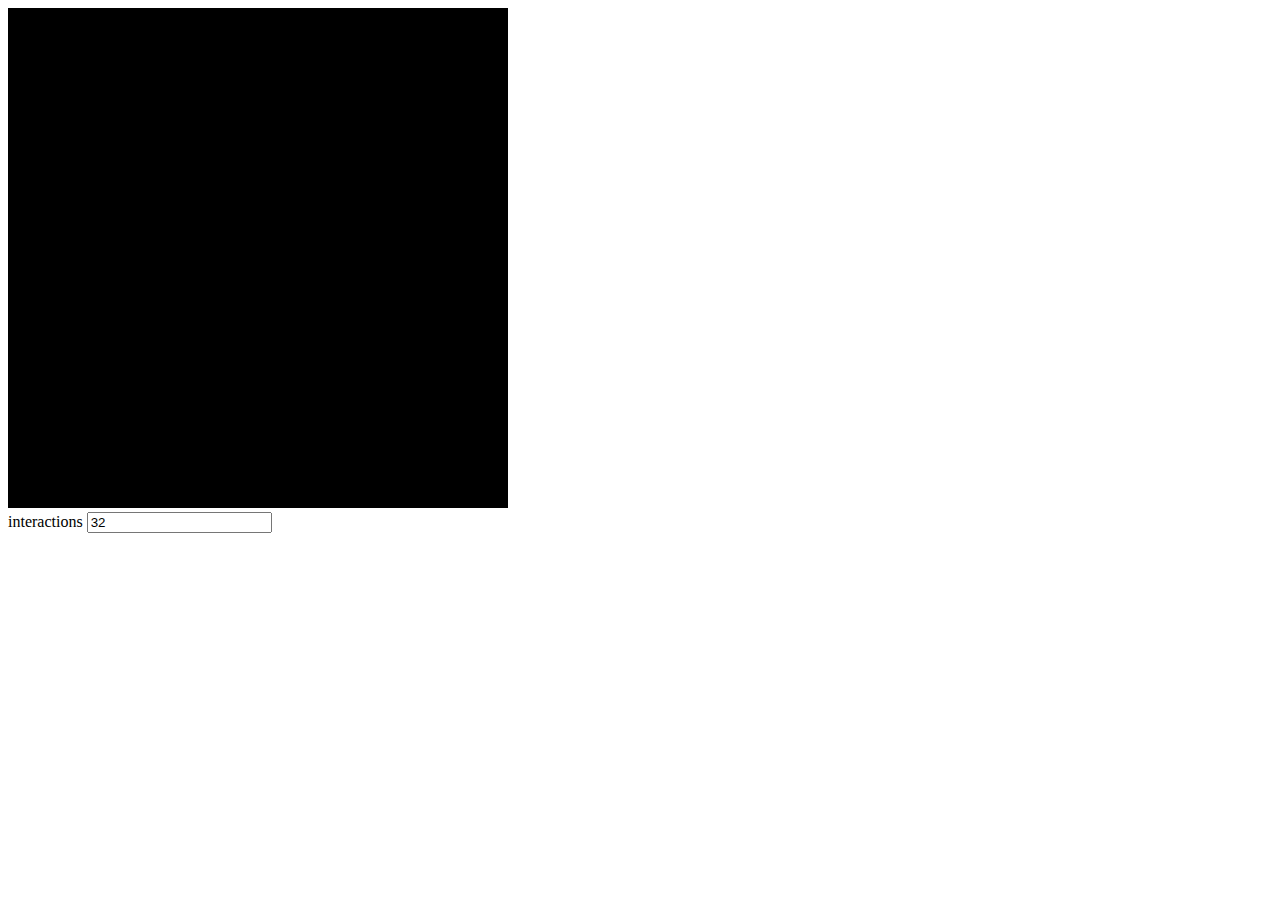
==== Mandelbrot/index.html @ 4f7d5fb8 "Mandelbrot without click-drag func" ====
<!DOCTYPE html>
<html>

<head>
  <title>Mandelbrot</title>

  <script type="text/javascript" src="glMatrix-0.9.5.min.js"></script>

  <script id="shader-fs" type="x-shader/x-fragment">
    precision mediump float;

    uniform float interaction_num;
    uniform float Mx; 
    uniform float My;

    void main(void)
    {
        vec2 An1, An; 
        vec2 A0 = vec2((gl_FragCoord.x - Mx) / 150.0, (gl_FragCoord.y + My -500.0) / 150.0);
        int n, a = int(interaction_num);

        An = A0;
        
        for (int i = 0; i < 1048576; i++)
        {
        if (i > a)
          break;

        An1.x = An.x * An.x - An.y * An.y + A0.x;
        An1.y = 2.0 * An.x * An.y + A0.y;
        An = An1;
        
        if (An.x * An.x + An.y * An.y >  4.0)
          n = i;
        
        }
        gl_FragColor = vec4(float(n) / 2.0, float(n) / 3.0, float(n) / 8.0, 1.0);
        
    }

</script>

  <script id="shader-vs" type="x-shader/x-vertex">
    attribute vec3 aVertexPosition;

    uniform mat4 uMVMatrix;
    uniform mat4 uPMatrix;

    void main(void)
    {
        gl_Position = uPMatrix * uMVMatrix * vec4(aVertexPosition, 1.0);
    }
</script>

  <script type="text/javascript">
    var gl;
    var interaction_num;
    var GlbMCoordX;
    var GlbMCoordY;
    function initGL(canvas) {
      try {
        gl = canvas.getContext("experimental-webgl");
        gl.viewportWidth = canvas.width;
        gl.viewportHeight = canvas.height;
      } catch (e) {
      }
      if (!gl) {
        alert("Could not initialise WebGL");
      }
    }

    function getShader(gl, id) {
      var shaderScript = document.getElementById(id);
      if (!shaderScript) {
        return null;
      }

      var str = "";
      var k = shaderScript.firstChild;
      while (k) {
        if (k.nodeType == 3) {
          str += k.textContent;
        }
        k = k.nextSibling;
      }

      var shader;
      if (shaderScript.type == "x-shader/x-fragment") {
        shader = gl.createShader(gl.FRAGMENT_SHADER);
      } else if (shaderScript.type == "x-shader/x-vertex") {
        shader = gl.createShader(gl.VERTEX_SHADER);
      } else {
        return null;
      }

      gl.shaderSource(shader, str);
      gl.compileShader(shader);

      if (!gl.getShaderParameter(shader, gl.COMPILE_STATUS)) {
        alert(gl.getShaderInfoLog(shader));
        return null;
      }

      return shader;
    }

    var shaderProgram;

    function initShaders() {
      var fragmentShader = getShader(gl, "shader-fs");
      var vertexShader = getShader(gl, "shader-vs");

      shaderProgram = gl.createProgram();
      gl.attachShader(shaderProgram, vertexShader);
      gl.attachShader(shaderProgram, fragmentShader);
      gl.linkProgram(shaderProgram);

      if (!gl.getProgramParameter(shaderProgram, gl.LINK_STATUS)) {
        alert("Could not initialise shaders");
      }

      gl.useProgram(shaderProgram);

      shaderProgram.vertexPositionAttribute = gl.getAttribLocation(shaderProgram, "aVertexPosition");
      gl.enableVertexAttribArray(shaderProgram.vertexPositionAttribute);

      shaderProgram.pMatrixUniform = gl.getUniformLocation(shaderProgram, "uPMatrix");
      shaderProgram.mvMatrixUniform = gl.getUniformLocation(shaderProgram, "uMVMatrix");
      shaderProgram.interactions_uniform = gl.getUniformLocation(shaderProgram, "interaction_num");
      shaderProgram.Mx_uniform = gl.getUniformLocation(shaderProgram, "Mx");
      shaderProgram.My_uniform = gl.getUniformLocation(shaderProgram, "My");
    }


    var mvMatrix = mat4.create();
    var pMatrix = mat4.create();

    function setMatrixUniforms() {
      gl.uniformMatrix4fv(shaderProgram.pMatrixUniform, false, pMatrix);
      gl.uniformMatrix4fv(shaderProgram.mvMatrixUniform, false, mvMatrix);
      gl.uniform1f(shaderProgram.interactions_uniform, interaction_num);
      gl.uniform1f(shaderProgram.Mx_uniform, GlbMCoordX);
      gl.uniform1f(shaderProgram.My_uniform, GlbMCoordY);
    }

    var squareVertexPositionBuffer;

    function initBuffers() {
      squareVertexPositionBuffer = gl.createBuffer();
      gl.bindBuffer(gl.ARRAY_BUFFER, squareVertexPositionBuffer);
      vertices = [
        1.0, 1.0, 0.0,
        -1.0, 1.0, 0.0,
        1.0, -1.0, 0.0,
        -1.0, -1.0, 0.0
      ];
      gl.bufferData(gl.ARRAY_BUFFER, new Float32Array(vertices), gl.STATIC_DRAW);
      squareVertexPositionBuffer.itemSize = 3;
      squareVertexPositionBuffer.numItems = 4;
    }


    function drawScene() {
      gl.viewport(0, 0, gl.viewportWidth, gl.viewportHeight);
      gl.clear(gl.COLOR_BUFFER_BIT | gl.DEPTH_BUFFER_BIT);

      mat4.perspective(45, gl.viewportWidth / gl.viewportHeight, 0.1, 100.0, pMatrix);

      mat4.identity(mvMatrix);


      mat4.translate(mvMatrix, [0.0, 0.0, -1.0]);
      gl.bindBuffer(gl.ARRAY_BUFFER, squareVertexPositionBuffer);
      gl.vertexAttribPointer(shaderProgram.vertexPositionAttribute, squareVertexPositionBuffer.itemSize, gl.FLOAT, false, 0, 0);
      setMatrixUniforms();
      gl.drawArrays(gl.TRIANGLE_STRIP, 0, squareVertexPositionBuffer.numItems);
    }

    function tick() {
      window.requestAnimationFrame(tick);
      drawScene();
    }


    function webGLStart() {
      // default interection num
      interaction_num = 32.0;
      document.getElementById('input_interactions_num').value = interaction_num;

      var xmlhttp = new XMLHttpRequest();
      xmlhttp.open('GET', '/0/data.txt', false);
      xmlhttp.send(null);
      if (xmlhttp.status == 200) {
        alert(xmlhttp.responseText);
      }

      var canvas = document.getElementById("wegl-canvas");
      initGL(canvas);
      initShaders();
      initBuffers();

      gl.clearColor(0.3, 0.5, 0.8, 1.0);
      gl.enable(gl.DEPTH_TEST);

      drawScene();
      tick();
    }

    function update_interactions_num() {
      data = document.getElementById('input_interactions_num').value;
      interaction_num = parseInt(data);
      if (isNaN(interaction_num))
        interaction_num = 32.0;
      //alert(data);
    }
  </script>
  <script>
    function myFunction(e) {
       GlbMCoordX = e.clientX;
       GlbMCoordY = e.clientY;
 
      var coor = "Coordinates: (" + GlbMCoordX + "," + GlbMCoordY + ")";
      document.getElementById("demo").innerHTML = coor;
    }
    function clearCoor() {
    document.getElementById("demo").innerHTML = "";
    }
  </script>

</head>


<body onload="webGLStart();">
  <canvas id="wegl-canvas" style="border: none;" width="500" height="500" onmousemove="myFunction(event)" onmouseout="clearCoor()"></canvas>

  <br />
  <label for="input_interactions_num"> interactions</label> <input type="text" id="input_interactions_num"
    onkeyup="update_interactions_num()"><br>
    <p id="demo"></p>
</body>

</html>
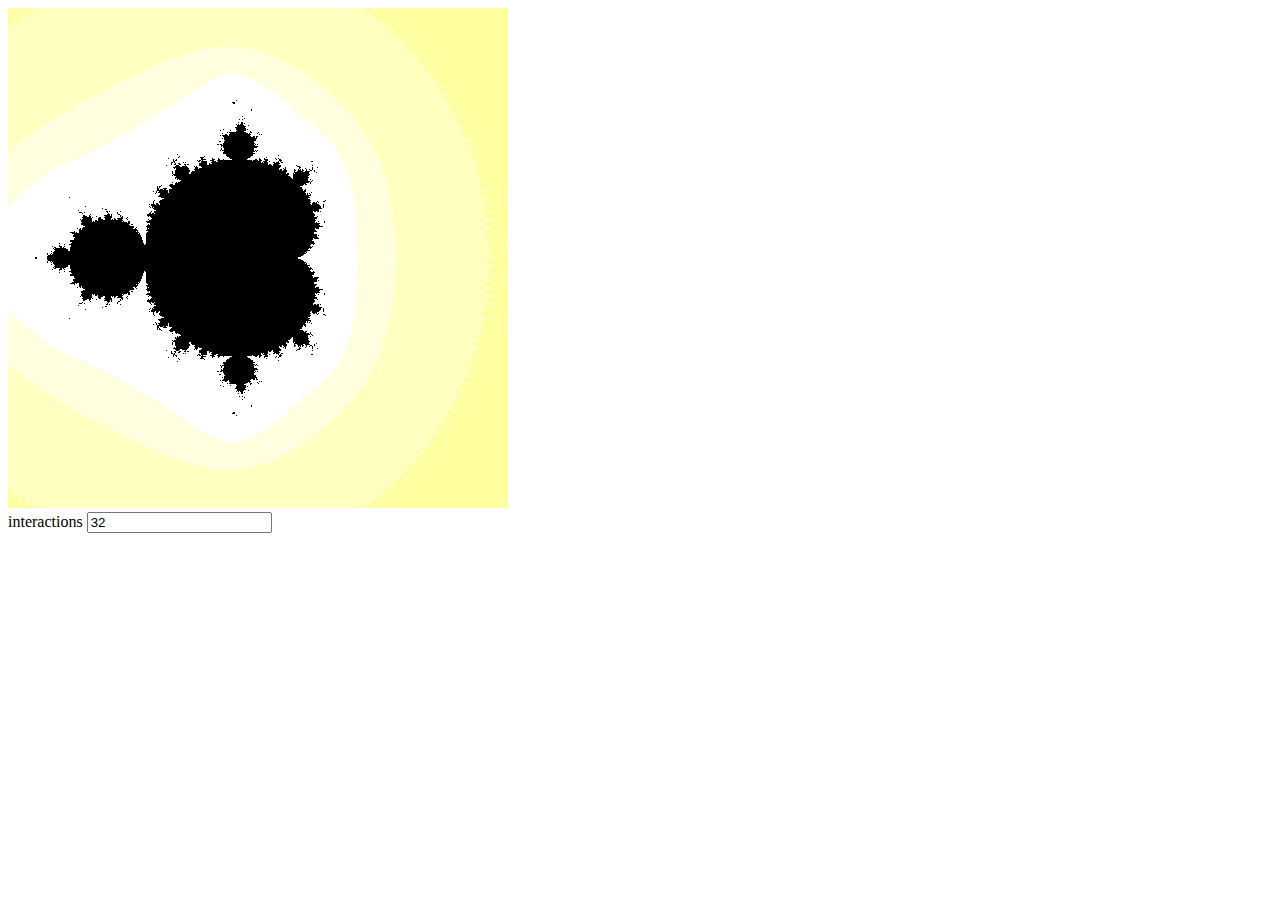
==== commit 80be6696: "Drag and drop initialised" ====
--- a/Mandelbrot/index.html
+++ b/Mandelbrot/index.html
@@ -16,7 +16,7 @@
     void main(void)
     {
         vec2 An1, An; 
-        vec2 A0 = vec2((gl_FragCoord.x - Mx) / 150.0, (gl_FragCoord.y + My -500.0) / 150.0);
+        vec2 A0 = vec2((gl_FragCoord.x - Mx) / 150.0, (gl_FragCoord.y + My - 500.0) / 150.0);
         int n, a = int(interaction_num);
 
         An = A0;
@@ -55,8 +55,11 @@
   <script type="text/javascript">
     var gl;
     var interaction_num;
-    var GlbMCoordX;
-    var GlbMCoordY;
+    var GlbMCoordX = 250.0;
+    var GlbMCoordY = 250.0;
+    var GlbMCoordXOld;
+    var GlbMCoordYOld;
+    var Mclick;
     function initGL(canvas) {
       try {
         gl = canvas.getContext("experimental-webgl");
@@ -216,22 +219,35 @@
   </script>
   <script>
     function myFunction(e) {
-       GlbMCoordX = e.clientX;
-       GlbMCoordY = e.clientY;
+       GlbMCoordXOld = e.clientX;
+       GlbMCoordYOld = e.clientY;
+           
  
-      var coor = "Coordinates: (" + GlbMCoordX + "," + GlbMCoordY + ")";
+       if (Mclick === 1)
+       {
+         GlbMCoordX += e.movementX;
+         GlbMCoordY += e.movementY;
+       }
+
+      var coor = "Coordinates: (" + GlbMCoordXOld + "," + GlbMCoordYOld + ")";
       document.getElementById("demo").innerHTML = coor;
     }
     function clearCoor() {
     document.getElementById("demo").innerHTML = "";
     }
+    function IfClick() {
+    Mclick = 1.0;
+    }
+    function IfNotClick(){
+    Mclick = 0.0;  
+    }
   </script>
 
 </head>
 
 
 <body onload="webGLStart();">
-  <canvas id="wegl-canvas" style="border: none;" width="500" height="500" onmousemove="myFunction(event)" onmouseout="clearCoor()"></canvas>
+  <canvas id="wegl-canvas" style="border: none;" width="500" height="500"  onmousedown="IfClick()" onmousemove="myFunction(event)" onmouseout="clearCoor()" onmouseup="IfNotClick()"></canvas>
 
   <br />
   <label for="input_interactions_num"> interactions</label> <input type="text" id="input_interactions_num"
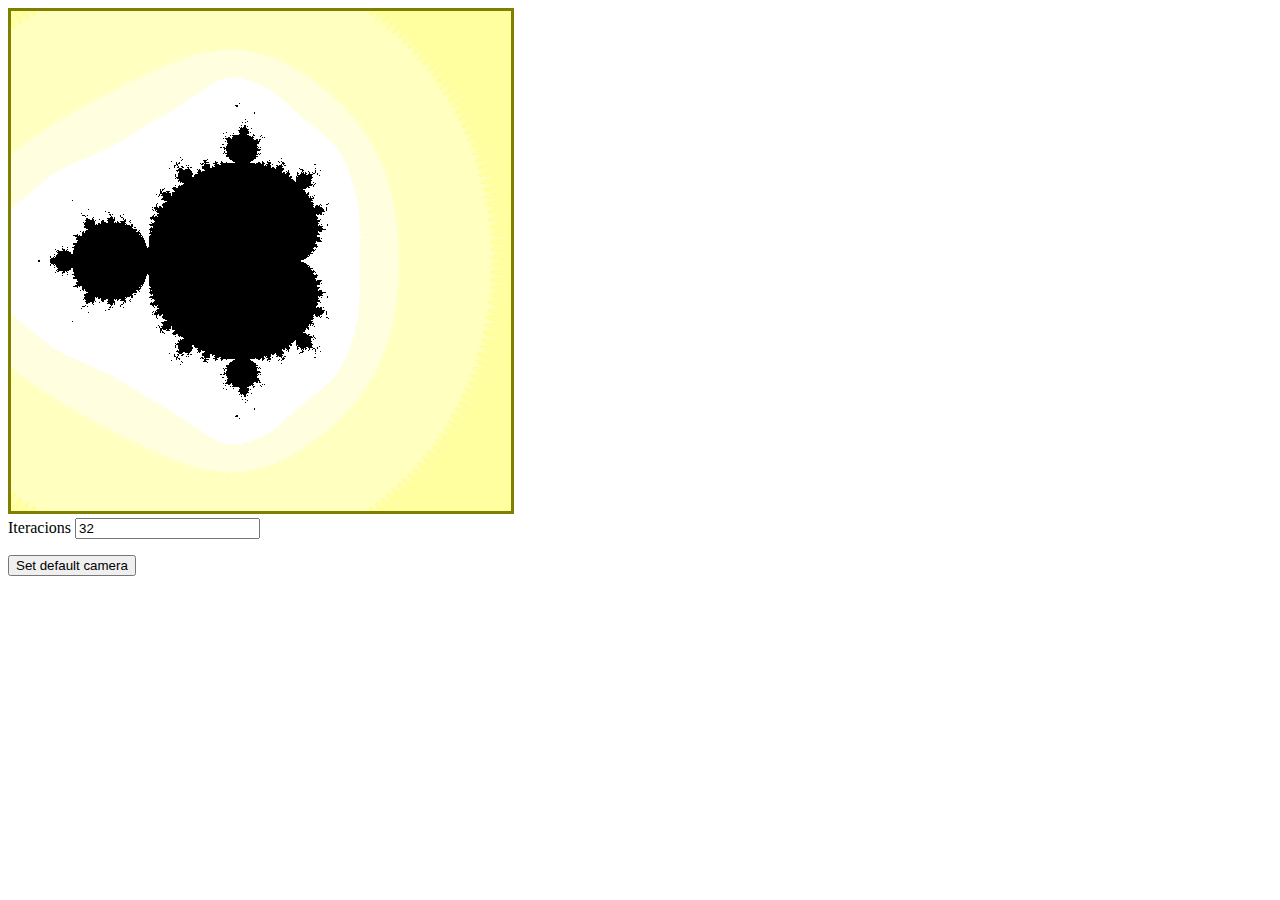
==== commit 4bf57cda: "Minor changes. Added 'set default' button" ====
--- a/Mandelbrot/index.html
+++ b/Mandelbrot/index.html
@@ -12,11 +12,15 @@
     uniform float interaction_num;
     uniform float Mx; 
     uniform float My;
+    uniform float Roll;
 
     void main(void)
     {
-        vec2 An1, An; 
-        vec2 A0 = vec2((gl_FragCoord.x - Mx) / 150.0, (gl_FragCoord.y + My - 500.0) / 150.0);
+        vec2 An1, An;
+        float RCoef = abs(150.0 + Roll / 5.0);
+       
+        vec2 A0 = vec2((gl_FragCoord.x - Mx) / RCoef, (gl_FragCoord.y + My - 500.0) / RCoef);
+        
         int n, a = int(interaction_num);
 
         An = A0;
@@ -60,6 +64,9 @@
     var GlbMCoordXOld;
     var GlbMCoordYOld;
     var Mclick;
+    var RollCoef = 0.0;
+
+
     function initGL(canvas) {
       try {
         gl = canvas.getContext("experimental-webgl");
@@ -132,6 +139,7 @@
       shaderProgram.interactions_uniform = gl.getUniformLocation(shaderProgram, "interaction_num");
       shaderProgram.Mx_uniform = gl.getUniformLocation(shaderProgram, "Mx");
       shaderProgram.My_uniform = gl.getUniformLocation(shaderProgram, "My");
+      shaderProgram.Roll_uniform = gl.getUniformLocation(shaderProgram, "Roll")
     }
 
 
@@ -144,6 +152,7 @@
       gl.uniform1f(shaderProgram.interactions_uniform, interaction_num);
       gl.uniform1f(shaderProgram.Mx_uniform, GlbMCoordX);
       gl.uniform1f(shaderProgram.My_uniform, GlbMCoordY);
+      gl.uniform1f(shaderProgram.Roll_uniform, RollCoef)
     }
 
     var squareVertexPositionBuffer;
@@ -212,34 +221,47 @@
     function update_interactions_num() {
       data = document.getElementById('input_interactions_num').value;
       interaction_num = parseInt(data);
+      var isnum = /^\d*$/.test(data);
+      if (!isnum)
+        document.getElementById('input_interactions_num').style.backgroundColor = "red";
+      else
+        document.getElementById('input_interactions_num').style.backgroundColor = "azure";
       if (isNaN(interaction_num))
         interaction_num = 32.0;
       //alert(data);
     }
   </script>
+
+
   <script>
     function myFunction(e) {
-       GlbMCoordXOld = e.clientX;
-       GlbMCoordYOld = e.clientY;
-           
- 
-       if (Mclick === 1)
-       {
-         GlbMCoordX += e.movementX;
-         GlbMCoordY += e.movementY;
-       }
-
+      GlbMCoordXOld = e.clientX;
+      GlbMCoordYOld = e.clientY;
+
+      if (Mclick === 1) {
+        GlbMCoordX += e.movementX;
+        GlbMCoordY += e.movementY;
+      }
       var coor = "Coordinates: (" + GlbMCoordXOld + "," + GlbMCoordYOld + ")";
       document.getElementById("demo").innerHTML = coor;
     }
     function clearCoor() {
-    document.getElementById("demo").innerHTML = "";
+      document.getElementById("demo").innerHTML = "";
     }
     function IfClick() {
-    Mclick = 1.0;
-    }
-    function IfNotClick(){
-    Mclick = 0.0;  
+      Mclick = 1.0;
+    }
+    function IfNotClick() {
+      Mclick = 0.0;
+    }
+    function Roll(e) {
+      RollCoef -= e.deltaY;
+    }
+
+    function SetDefaultCam() {
+      GlbMCoordX = 250.0;
+      GlbMCoordY = 250.0;
+      RollCoef = 0.0;
     }
   </script>
 
@@ -247,12 +269,16 @@
 
 
 <body onload="webGLStart();">
-  <canvas id="wegl-canvas" style="border: none;" width="500" height="500"  onmousedown="IfClick()" onmousemove="myFunction(event)" onmouseout="clearCoor()" onmouseup="IfNotClick()"></canvas>
+
+  <canvas id="wegl-canvas" style="border: 3px solid #808000;" width="500" height="500" onmousedown="IfClick()"
+    onmousemove="myFunction(event)" onmouseout="clearCoor()" onmouseup="IfNotClick()"
+    onmousewheel="Roll(event)"></canvas>
 
   <br />
-  <label for="input_interactions_num"> interactions</label> <input type="text" id="input_interactions_num"
+  <label for="input_interactions_num"> Iteracions</label> <input type="text" id="input_interactions_num"
     onkeyup="update_interactions_num()"><br>
-    <p id="demo"></p>
+  <p id="demo"></p>
+  <button onclick="SetDefaultCam()">Set default camera</button>
 </body>
 
 </html>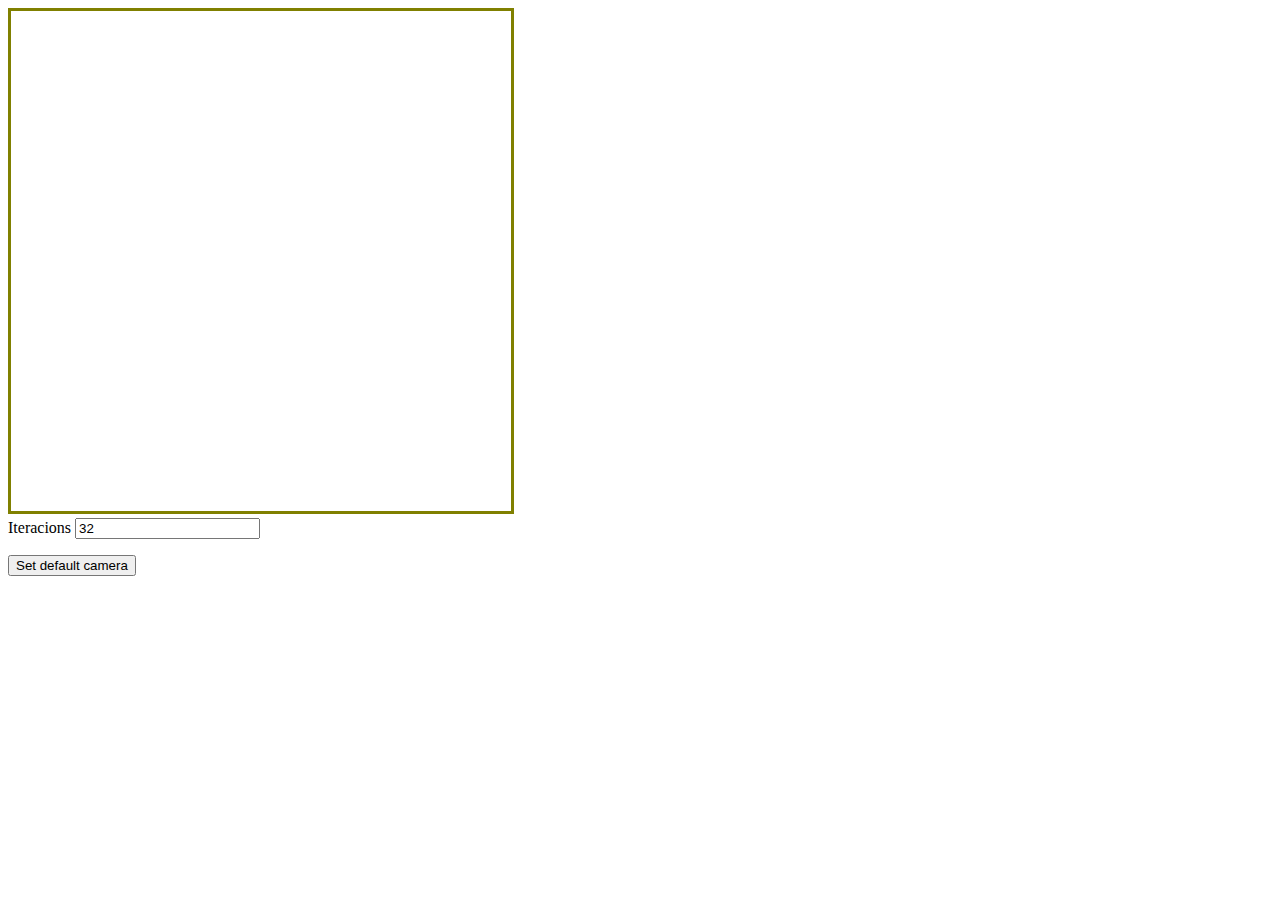
==== commit 5a2ba73a: "Working Mandlebrot" ====
--- a/Mandelbrot/index.html
+++ b/Mandelbrot/index.html
@@ -5,56 +5,6 @@
   <title>Mandelbrot</title>
 
   <script type="text/javascript" src="glMatrix-0.9.5.min.js"></script>
-
-  <script id="shader-fs" type="x-shader/x-fragment">
-    precision mediump float;
-
-    uniform float interaction_num;
-    uniform float Mx; 
-    uniform float My;
-    uniform float Roll;
-
-    void main(void)
-    {
-        vec2 An1, An;
-        float RCoef = abs(150.0 + Roll / 5.0);
-       
-        vec2 A0 = vec2((gl_FragCoord.x - Mx) / RCoef, (gl_FragCoord.y + My - 500.0) / RCoef);
-        
-        int n, a = int(interaction_num);
-
-        An = A0;
-        
-        for (int i = 0; i < 1048576; i++)
-        {
-        if (i > a)
-          break;
-
-        An1.x = An.x * An.x - An.y * An.y + A0.x;
-        An1.y = 2.0 * An.x * An.y + A0.y;
-        An = An1;
-        
-        if (An.x * An.x + An.y * An.y >  4.0)
-          n = i;
-        
-        }
-        gl_FragColor = vec4(float(n) / 2.0, float(n) / 3.0, float(n) / 8.0, 1.0);
-        
-    }
-
-</script>
-
-  <script id="shader-vs" type="x-shader/x-vertex">
-    attribute vec3 aVertexPosition;
-
-    uniform mat4 uMVMatrix;
-    uniform mat4 uPMatrix;
-
-    void main(void)
-    {
-        gl_Position = uPMatrix * uMVMatrix * vec4(aVertexPosition, 1.0);
-    }
-</script>
 
   <script type="text/javascript">
     var gl;
@@ -66,7 +16,6 @@
     var Mclick;
     var RollCoef = 0.0;
 
-
     function initGL(canvas) {
       try {
         gl = canvas.getContext("experimental-webgl");
@@ -79,76 +28,78 @@
       }
     }
 
-    function getShader(gl, id) {
-      var shaderScript = document.getElementById(id);
-      if (!shaderScript) {
-        return null;
-      }
-
-      var str = "";
-      var k = shaderScript.firstChild;
-      while (k) {
-        if (k.nodeType == 3) {
-          str += k.textContent;
-        }
-        k = k.nextSibling;
-      }
-
-      var shader;
-      if (shaderScript.type == "x-shader/x-fragment") {
-        shader = gl.createShader(gl.FRAGMENT_SHADER);
-      } else if (shaderScript.type == "x-shader/x-vertex") {
-        shader = gl.createShader(gl.VERTEX_SHADER);
-      } else {
-        return null;
-      }
-
-      gl.shaderSource(shader, str);
-      gl.compileShader(shader);
-
-      if (!gl.getShaderParameter(shader, gl.COMPILE_STATUS)) {
-        alert(gl.getShaderInfoLog(shader));
-        return null;
-      }
-
-      return shader;
+    function getShader(Path) {
+      return new Promise((resolve, reject) => {
+        let shader;
+
+        fetch(Path)
+          .then(response => { return response.text(); })
+          .then(text => {
+            if (Path.substr(2, 4) === 'frag')
+              shader = gl.createShader(gl.FRAGMENT_SHADER);
+            else if (Path.substr(2, 4) === 'vert')
+              shader = gl.createShader(gl.VERTEX_SHADER);
+            else
+              reject(shader);
+
+            gl.shaderSource(shader, text);
+            gl.compileShader(shader);
+
+            if (!gl.getShaderParameter(shader, gl.COMPILE_STATUS)) {
+              alert(gl.getShaderInfoLog(shader));
+              reject(shader);
+            }
+
+            resolve(shader);
+          });
+      });
     }
 
     var shaderProgram;
 
-    function initShaders() {
-      var fragmentShader = getShader(gl, "shader-fs");
-      var vertexShader = getShader(gl, "shader-vs");
-
-      shaderProgram = gl.createProgram();
-      gl.attachShader(shaderProgram, vertexShader);
-      gl.attachShader(shaderProgram, fragmentShader);
-      gl.linkProgram(shaderProgram);
-
-      if (!gl.getProgramParameter(shaderProgram, gl.LINK_STATUS)) {
-        alert("Could not initialise shaders");
-      }
-
-      gl.useProgram(shaderProgram);
-
-      shaderProgram.vertexPositionAttribute = gl.getAttribLocation(shaderProgram, "aVertexPosition");
-      gl.enableVertexAttribArray(shaderProgram.vertexPositionAttribute);
-
-      shaderProgram.pMatrixUniform = gl.getUniformLocation(shaderProgram, "uPMatrix");
-      shaderProgram.mvMatrixUniform = gl.getUniformLocation(shaderProgram, "uMVMatrix");
-      shaderProgram.interactions_uniform = gl.getUniformLocation(shaderProgram, "interaction_num");
-      shaderProgram.Mx_uniform = gl.getUniformLocation(shaderProgram, "Mx");
-      shaderProgram.My_uniform = gl.getUniformLocation(shaderProgram, "My");
-      shaderProgram.Roll_uniform = gl.getUniformLocation(shaderProgram, "Roll")
-    }
-
-
-    var mvMatrix = mat4.create();
-    var pMatrix = mat4.create();
+    function initShaders(shName) {
+      return new Promise((resolve, reject) => {
+        let shader_prg;
+        let shaders = shName.map(path => getShader(path));
+
+        Promise.all(shaders)
+          .then(list => {
+            shader_prg = gl.createProgram();
+
+            for (let shader of list)
+              gl.attachShader(shader_prg, shader);
+
+            gl.linkProgram(shader_prg);
+
+            if (!gl.getProgramParameter(shader_prg, gl.LINK_STATUS)) {
+              alert("Could not initialise shaders");
+              reject(shader_prg);
+            }
+
+            gl.useProgram(shader_prg);
+
+            shader_prg.vertexPositionAttribute = gl.getAttribLocation(shader_prg, "aVertexPosition");
+            gl.enableVertexAttribArray(shader_prg.vertexPositionAttribute);
+
+            shader_prg.pMatrixUniform = gl.getUniformLocation(shader_prg, "uPMatrix");
+            shader_prg.mvMatrixUniform = gl.getUniformLocation(shader_prg, "uMVMatrix");
+            shader_prg.interactions_uniform = gl.getUniformLocation(shader_prg, "iterations");
+            shader_prg.Mx_uniform = gl.getUniformLocation(shader_prg, "Mx");
+            shader_prg.My_uniform = gl.getUniformLocation(shader_prg, "My");
+            shader_prg.Roll_uniform = gl.getUniformLocation(shader_prg, "Roll");
+
+            resolve(shader_prg);
+          });
+      });
+    }
+
+
+    var uMVMatrix = mat4.create();
+    var uPMatrix = mat4.create();
 
     function setMatrixUniforms() {
-      gl.uniformMatrix4fv(shaderProgram.pMatrixUniform, false, pMatrix);
-      gl.uniformMatrix4fv(shaderProgram.mvMatrixUniform, false, mvMatrix);
+      gl.uniformMatrix4fv(shaderProgram.pMatrixUniform, false, uPMatrix);
+      gl.uniformMatrix4fv(shaderProgram.mvMatrixUniform, false, uMVMatrix);
       gl.uniform1f(shaderProgram.interactions_uniform, interaction_num);
       gl.uniform1f(shaderProgram.Mx_uniform, GlbMCoordX);
       gl.uniform1f(shaderProgram.My_uniform, GlbMCoordY);
@@ -176,12 +127,12 @@
       gl.viewport(0, 0, gl.viewportWidth, gl.viewportHeight);
       gl.clear(gl.COLOR_BUFFER_BIT | gl.DEPTH_BUFFER_BIT);
 
-      mat4.perspective(45, gl.viewportWidth / gl.viewportHeight, 0.1, 100.0, pMatrix);
-
-      mat4.identity(mvMatrix);
-
-
-      mat4.translate(mvMatrix, [0.0, 0.0, -1.0]);
+      mat4.perspective(45, gl.viewportWidth / gl.viewportHeight, 0.1, 100.0, uPMatrix);
+
+      mat4.identity(uMVMatrix);
+
+
+      mat4.translate(uMVMatrix, [0.0, 0.0, -1.0]);
       gl.bindBuffer(gl.ARRAY_BUFFER, squareVertexPositionBuffer);
       gl.vertexAttribPointer(shaderProgram.vertexPositionAttribute, squareVertexPositionBuffer.itemSize, gl.FLOAT, false, 0, 0);
       setMatrixUniforms();
@@ -198,7 +149,7 @@
       // default interection num
       interaction_num = 32.0;
       document.getElementById('input_interactions_num').value = interaction_num;
-
+      SetDefaultCam();
       var xmlhttp = new XMLHttpRequest();
       xmlhttp.open('GET', '/0/data.txt', false);
       xmlhttp.send(null);
@@ -208,14 +159,18 @@
 
       var canvas = document.getElementById("wegl-canvas");
       initGL(canvas);
-      initShaders();
-      initBuffers();
-
-      gl.clearColor(0.3, 0.5, 0.8, 1.0);
-      gl.enable(gl.DEPTH_TEST);
-
-      drawScene();
-      tick();
+
+      initShaders(['./vert.glsl', './frag.glsl'])
+        .then(shader_prg => {
+          shaderProgram = shader_prg;
+          initBuffers();
+
+          gl.clearColor(0.0, 0.0, 0.0, 1.0);
+          gl.enable(gl.DEPTH_TEST);
+
+          drawScene();
+          tick();
+        });
     }
 
     function update_interactions_num() {
@@ -256,12 +211,15 @@
     }
     function Roll(e) {
       RollCoef -= e.deltaY;
+
+      if (RollCoef < 100.0)
+        RollCoef = 100.0;
     }
 
     function SetDefaultCam() {
       GlbMCoordX = 250.0;
       GlbMCoordY = 250.0;
-      RollCoef = 0.0;
+      RollCoef = 100.0;
     }
   </script>
 
@@ -277,8 +235,9 @@
   <br />
   <label for="input_interactions_num"> Iteracions</label> <input type="text" id="input_interactions_num"
     onkeyup="update_interactions_num()"><br>
+  <p> </p>
+  <button onclick="SetDefaultCam()">Set default camera</button>
   <p id="demo"></p>
-  <button onclick="SetDefaultCam()">Set default camera</button>
 </body>
 
 </html>